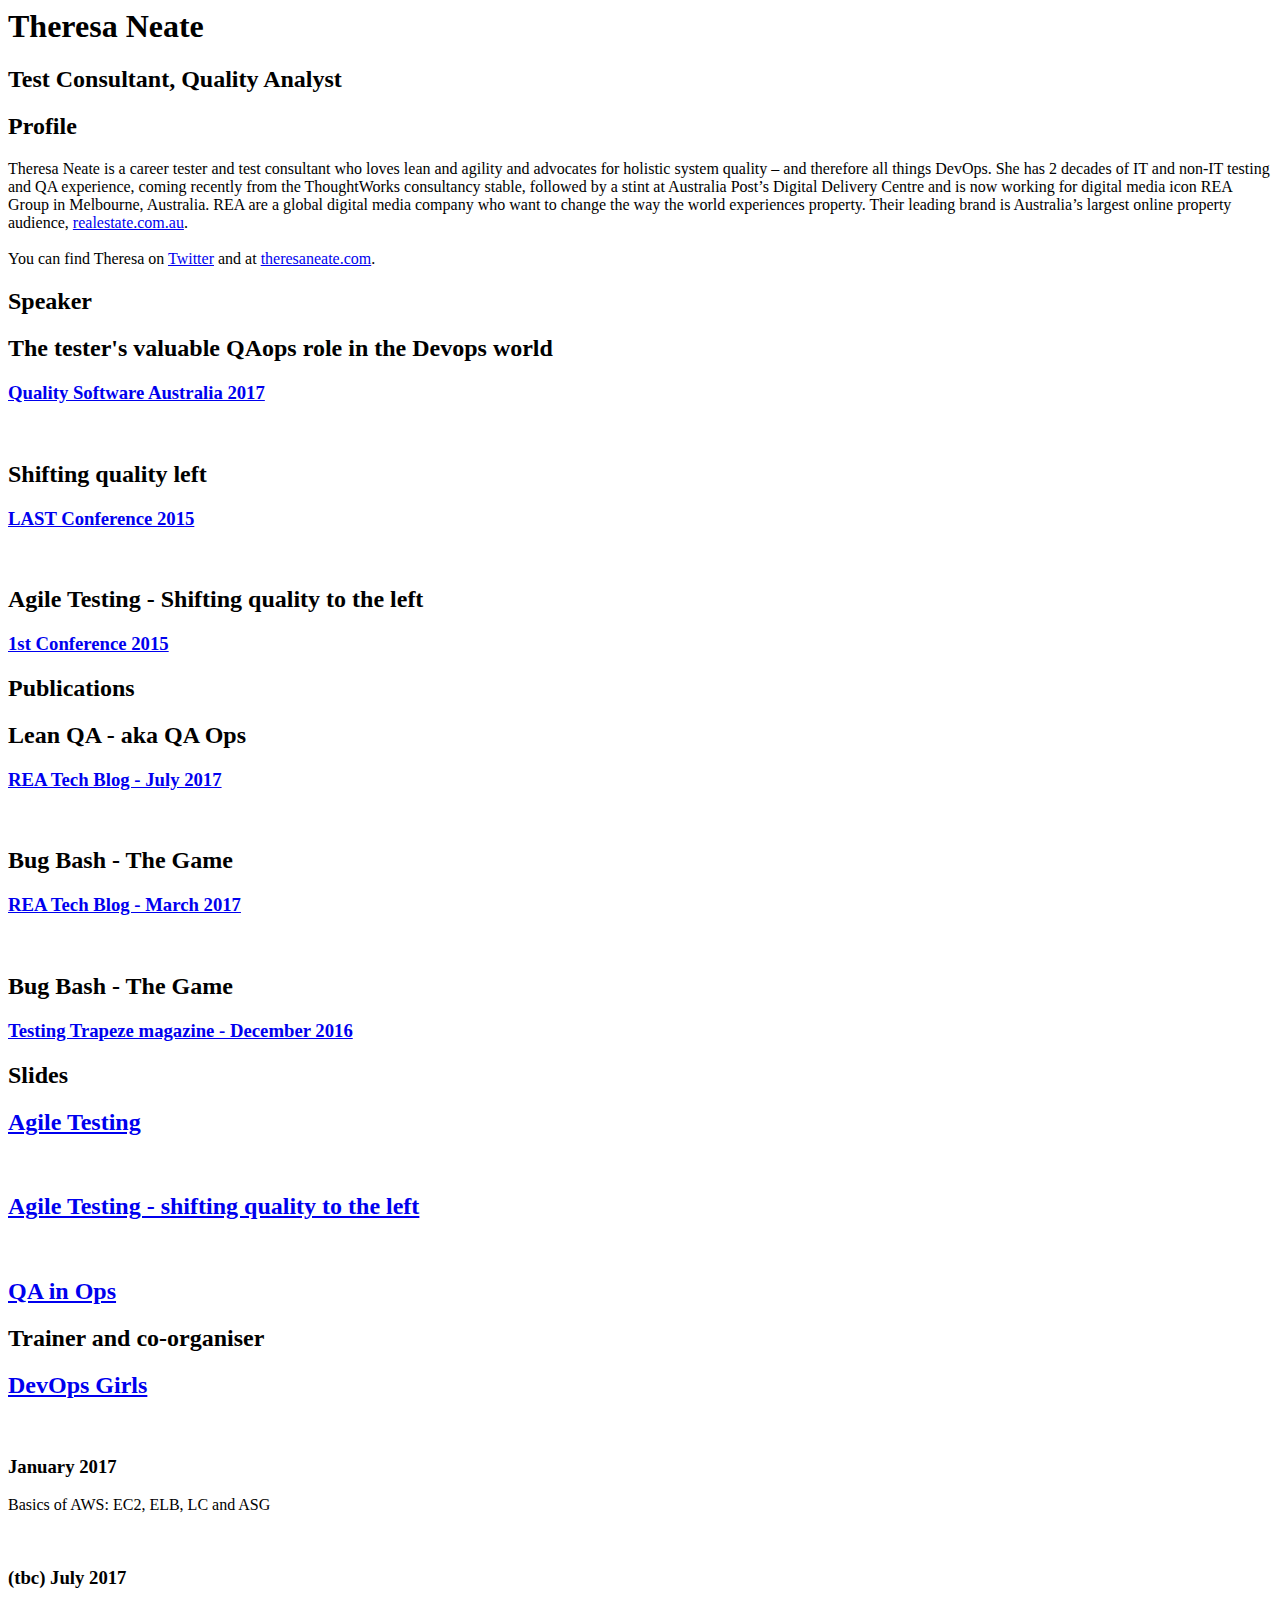
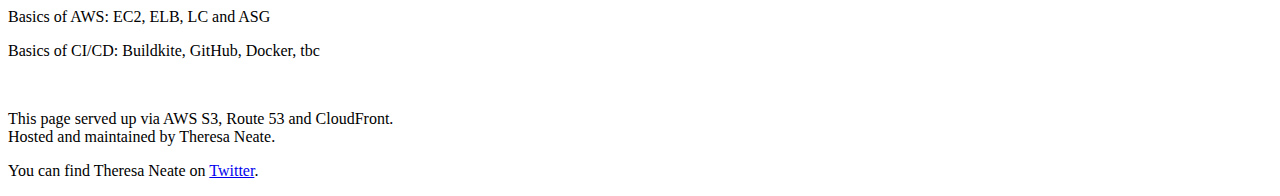
==== index.html @ e25dcf47 "Adding QAOPS LeanQA blog post" ====
<html>

<head>
<meta name="viewport" content="width=device-width, initial-scale=1, maximum-scale=1, minimum-scale=1″ />
<meta charset="UTF-8">
	<title>Theresa Neate | Test Consultant, Quality Analyst</title>
	<meta http-equiv="content-type" content="text/html; charset=utf-8" />
	<meta name="keywords" content="" />
	<meta name="description" content="" />
	<link rel="stylesheet" type="text/css" href="http://yui.yahooapis.com/2.7.0/build/reset-fonts-grids/reset-fonts-grids.css" media="all" />
	<link rel="stylesheet" type="text/css" href="resume.css" media="all" />
</head>
<body>
<div id="doc2" class="yui-t7">
	<div id="inner">
		<div id="hd">
			<div class="yui-gc">
				<div class="yui-u first">
					<h1>Theresa Neate</h1>
					<h2>Test Consultant, Quality Analyst</h2>
				</div>
				<div class="yui-u">
					<div class="contact-info">
						<h3></h3>
					</div><!--// .contact-info -->
				</div>
			</div><!--// .yui-gc -->
		</div><!--// hd -->
		<div id="bd">
			<div id="yui-main">
				<div class="yui-b">
					<div class="yui-gf">
						<div class="yui-u first">
							<h2>Profile</h2>
						</div>
						<div class="yui-u">
							<p class="enlarge">
								Theresa Neate is a career tester and test consultant who loves lean and agility and advocates for holistic system quality – and therefore all things DevOps. She has 2 decades of IT and non-IT testing and QA experience, coming recently from the ThoughtWorks consultancy stable, followed by a stint at Australia Post’s Digital Delivery Centre and is now working for digital media icon REA Group in Melbourne, Australia. REA are a global digital media company who want to change the way the world experiences property. Their leading brand is Australia’s largest online property audience, <a href="https://www.realestate.com.au" target="_blank">realestate.com.au</a>.</br> </br>You can find Theresa on <a href= "https://twitter.com/TeresitaTheresa">Twitter</a> and at <a href="http://theresaneate.com">theresaneate.com</a>.
							</p>
						</div>
					</div><!--// .yui-gf -->
					<div class="yui-gf">
						<div class="yui-u first">
							<h2>Speaker</h2>
						</div>
						<div class="yui-u">
									<h2>The tester's valuable QAops role in the Devops world </br> <a href="http://www.qualitysoftware.com.au/sessions/the-testers-valuable-qaops-role-in-the-devops-world-2/"></h2>
										<h3>Quality Software Australia 2017</a></h3></br>
									<h2>Shifting quality left</br> <a href="http://lanyrd.com/2015/lastconf/sdqcyt/"></h2>
										<h3>LAST Conference 2015</a></h3></br>
									<h2>Agile Testing - Shifting quality to the left</br> <a href="http://lanyrd.com/2015/1stconf/sdkdkc/"></h2>
										<h3>1st Conference 2015</a></h3>
							</div>
					</div><!--// .yui-gf -->

					<div class="yui-gf">
						<div class="yui-u first">
							<h2>Publications</h2>
						</div>
						<div class="yui-u">
							<h2>Lean QA - aka QA Ops<h2>
							<h3><a href="http://cms.rea.tech/lean-qa-aka-qa-ops/">REA Tech Blog - July 2017</a></h3></br>
							</ul>
						</div>
						<div class="yui-u">
							<h2>Bug Bash - The Game<h2>
							<h3><a href="http://cms.rea.tech/bug-bash-the-game/">REA Tech Blog - March 2017</a></h3></br>
							</ul>
						</div>
						<div class="yui-u">
							<h2>Bug Bash - The Game<h2>
							<h3><a href="http://www.testingtrapezemagazine.com/wp-content/uploads/2016/12/TestingTrapeze-2016-December-v2.pdf">Testing Trapeze magazine - December 2016</a></h3>
							</ul>
						</div>
						</div><!--// .yui-gf-->
					<div class="yui-gf">
						<div class="yui-u first">
							<h2>Slides</h2>
						</div><!--// .yui-u -->
						<div class="yui-u">
								<h2><a href="http://www.slideshare.net/TheresaNeate/agile-testing-first-conference-2015-melbourne-australia">Agile Testing</a></h2></br>
								<h2><a href="http://www.slideshare.net/TheresaNeate/last-conf-2015">Agile Testing - shifting quality to the left</a></h2></br>
								<h2><a href="https://docs.google.com/presentation/d/1AdP2nozfS3FjKNdsmvV9zrgn4qTET7Wb9QgyDwFyCHg/pub?start=false">QA in Ops</a></h2>
						</div><!--// .yui-u -->
					</div><!--// .yui-gf -->

					<div class="yui-gf last">
						<div class="yui-u first">
							<h2>Trainer and co-organiser</h2>
						</div>
						<div class="yui-u">
							<h2><a href = "https://twitter.com/DevOpsGirls#">DevOps Girls</a></h2>
							</br><h3>January 2017</h3>
							<p>Basics of AWS: EC2, ELB, LC and ASG</p></br>
							<h3>(tbc) July 2017</h3>
							<p>Basics of AWS: EC2, ELB, LC and ASG</p>
							<p>Basics of CI/CD: Buildkite, GitHub, Docker, tbc</p>
						</div>
					</div>

		<div id="ft">
			<br>
			<p>This page served up via AWS S3, Route 53 and CloudFront.
			</br>Hosted and maintained by Theresa Neate.</p>
			<p>You can find Theresa Neate on <a href="https://twitter.com/TeresitaTheresa">Twitter</a>.</p>
		</div><!--// footer -->
	</div><!-- // inner -->
</div><!--// doc -->
</body>
</html>
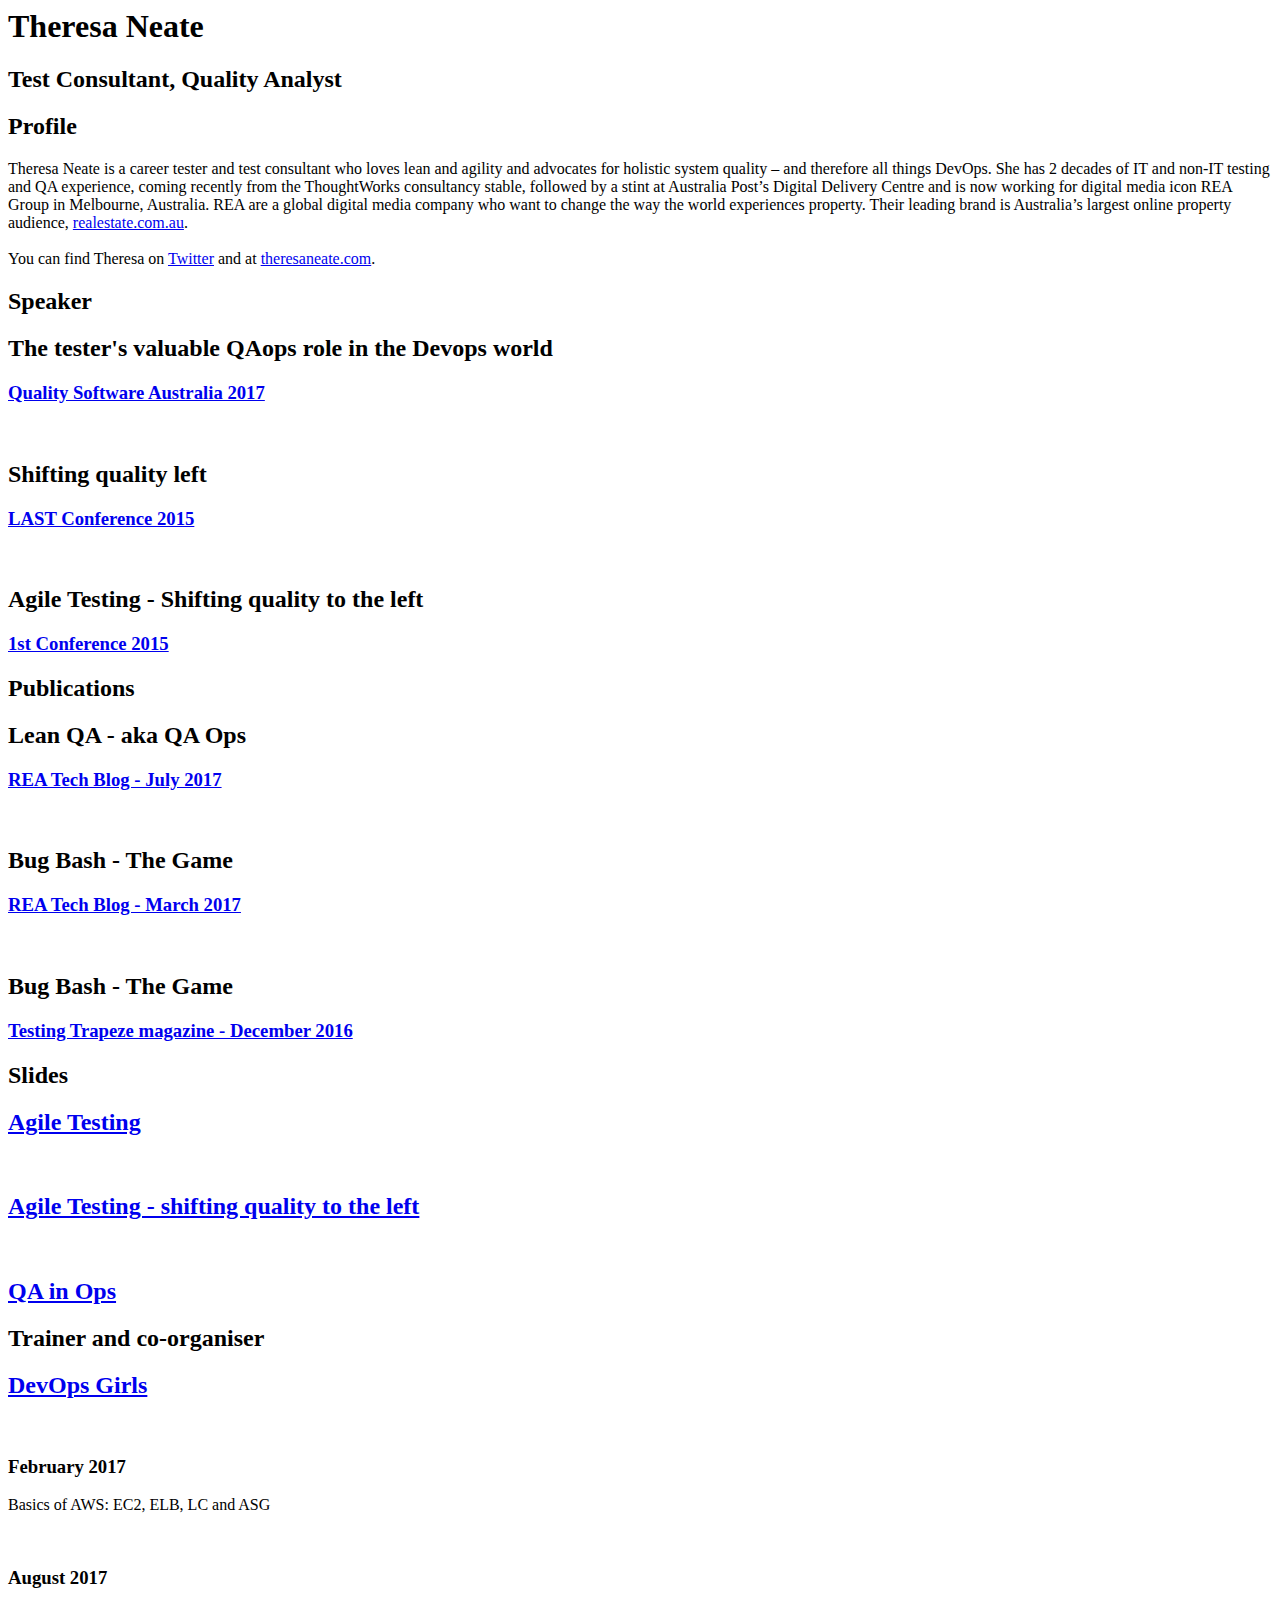
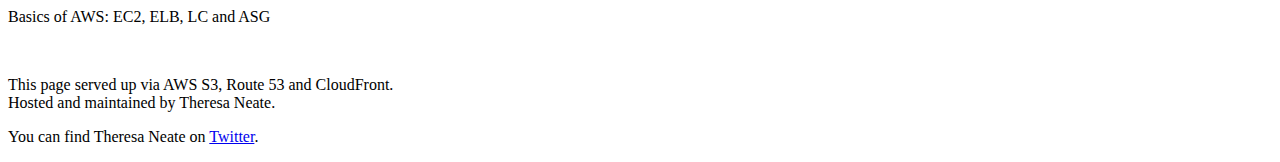
==== commit ad2f08d9: "updated index, lingering in work laptop" ====
--- a/index.html
+++ b/index.html
@@ -35,7 +35,7 @@
 						</div>
 						<div class="yui-u">
 							<p class="enlarge">
-								Theresa Neate is a career tester and test consultant who loves lean and agility and advocates for holistic system quality – and therefore all things DevOps. She has 2 decades of IT and non-IT testing and QA experience, coming recently from the ThoughtWorks consultancy stable, followed by a stint at Australia Post’s Digital Delivery Centre and is now working for digital media icon REA Group in Melbourne, Australia. REA are a global digital media company who want to change the way the world experiences property. Their leading brand is Australia’s largest online property audience, <a href="https://www.realestate.com.au" target="_blank">realestate.com.au</a>.</br> </br>You can find Theresa on <a href= "https://twitter.com/TeresitaTheresa">Twitter</a> and at <a href="http://theresaneate.com">theresaneate.com</a>.
+								Theresa Neate is a career tester and test consultant who loves lean and agility and advocates for holistic system quality – and therefore all things DevOps. She has 2 decades of IT and non-IT testing and QA experience, coming recently from the ThoughtWorks consultancy stable, followed by a stint at Australia Post’s Digital Delivery Centre and is now working for digital media icon REA Group in Melbourne, Australia. REA are a global digital media company who want to change the way the world experiences property. Their leading brand is Australia’s largest online property audience, <a href="https://www.realestate.com.au" target="_blank">realestate.com.au</a>.</br> </br>You can find Theresa on <a href= "https://twitter.com/TeresitaTheresa" target="_blank">Twitter</a> and at <a href="http://theresaneate.com" target="_blank">theresaneate.com</a>.
 							</p>
 						</div>
 					</div><!--// .yui-gf -->
@@ -44,11 +44,11 @@
 							<h2>Speaker</h2>
 						</div>
 						<div class="yui-u">
-									<h2>The tester's valuable QAops role in the Devops world </br> <a href="http://www.qualitysoftware.com.au/sessions/the-testers-valuable-qaops-role-in-the-devops-world-2/"></h2>
+									<h2>The tester's valuable QAops role in the Devops world </br> <a href="http://www.qualitysoftware.com.au/sessions/the-testers-valuable-qaops-role-in-the-devops-world-2/" target="_blank"></h2>
 										<h3>Quality Software Australia 2017</a></h3></br>
-									<h2>Shifting quality left</br> <a href="http://lanyrd.com/2015/lastconf/sdqcyt/"></h2>
+									<h2>Shifting quality left</br> <a href="http://lanyrd.com/2015/lastconf/sdqcyt/" target="_blank"></h2>
 										<h3>LAST Conference 2015</a></h3></br>
-									<h2>Agile Testing - Shifting quality to the left</br> <a href="http://lanyrd.com/2015/1stconf/sdkdkc/"></h2>
+									<h2>Agile Testing - Shifting quality to the left</br> <a href="http://lanyrd.com/2015/1stconf/sdkdkc/" target="_blank"></h2>
 										<h3>1st Conference 2015</a></h3>
 							</div>
 					</div><!--// .yui-gf -->
@@ -59,17 +59,17 @@
 						</div>
 						<div class="yui-u">
 							<h2>Lean QA - aka QA Ops<h2>
-							<h3><a href="http://cms.rea.tech/lean-qa-aka-qa-ops/">REA Tech Blog - July 2017</a></h3></br>
+							<h3><a href="http://rea.tech/lean-qa-aka-qa-ops/" target="_blank">REA Tech Blog - July 2017</a></h3></br>
 							</ul>
 						</div>
 						<div class="yui-u">
 							<h2>Bug Bash - The Game<h2>
-							<h3><a href="http://cms.rea.tech/bug-bash-the-game/">REA Tech Blog - March 2017</a></h3></br>
+							<h3><a href="http://rea.tech/bug-bash-the-game/" target="_blank">REA Tech Blog - March 2017</a></h3></br>
 							</ul>
 						</div>
 						<div class="yui-u">
 							<h2>Bug Bash - The Game<h2>
-							<h3><a href="http://www.testingtrapezemagazine.com/wp-content/uploads/2016/12/TestingTrapeze-2016-December-v2.pdf">Testing Trapeze magazine - December 2016</a></h3>
+							<h3><a href="http://www.testingtrapezemagazine.com/wp-content/uploads/2016/12/TestingTrapeze-2016-December-v2.pdf" target="_blank">Testing Trapeze magazine - December 2016</a></h3>
 							</ul>
 						</div>
 						</div><!--// .yui-gf-->
@@ -78,9 +78,9 @@
 							<h2>Slides</h2>
 						</div><!--// .yui-u -->
 						<div class="yui-u">
-								<h2><a href="http://www.slideshare.net/TheresaNeate/agile-testing-first-conference-2015-melbourne-australia">Agile Testing</a></h2></br>
-								<h2><a href="http://www.slideshare.net/TheresaNeate/last-conf-2015">Agile Testing - shifting quality to the left</a></h2></br>
-								<h2><a href="https://docs.google.com/presentation/d/1AdP2nozfS3FjKNdsmvV9zrgn4qTET7Wb9QgyDwFyCHg/pub?start=false">QA in Ops</a></h2>
+								<h2><a href="http://www.slideshare.net/TheresaNeate/agile-testing-first-conference-2015-melbourne-australia" target="_blank">Agile Testing</a></h2></br>
+								<h2><a href="http://www.slideshare.net/TheresaNeate/last-conf-2015" target="_blank">Agile Testing - shifting quality to the left</a></h2></br>
+								<h2><a href="https://docs.google.com/presentation/d/1AdP2nozfS3FjKNdsmvV9zrgn4qTET7Wb9QgyDwFyCHg/pub?start=false" target="_blank">QA in Ops</a></h2>
 						</div><!--// .yui-u -->
 					</div><!--// .yui-gf -->
 
@@ -89,12 +89,11 @@
 							<h2>Trainer and co-organiser</h2>
 						</div>
 						<div class="yui-u">
-							<h2><a href = "https://twitter.com/DevOpsGirls#">DevOps Girls</a></h2>
-							</br><h3>January 2017</h3>
+							<h2><a href = "https://twitter.com/DevOpsGirls#" target="_blank">DevOps Girls</a></h2>
+						</br><h3>February 2017</h3>
 							<p>Basics of AWS: EC2, ELB, LC and ASG</p></br>
-							<h3>(tbc) July 2017</h3>
+							<h3>August 2017</h3>
 							<p>Basics of AWS: EC2, ELB, LC and ASG</p>
-							<p>Basics of CI/CD: Buildkite, GitHub, Docker, tbc</p>
 						</div>
 					</div>
 
@@ -102,7 +101,7 @@
 			<br>
 			<p>This page served up via AWS S3, Route 53 and CloudFront.
 			</br>Hosted and maintained by Theresa Neate.</p>
-			<p>You can find Theresa Neate on <a href="https://twitter.com/TeresitaTheresa">Twitter</a>.</p>
+			<p>You can find Theresa Neate on <a href="https://twitter.com/TeresitaTheresa" target="_blank">Twitter</a>.</p>
 		</div><!--// footer -->
 	</div><!-- // inner -->
 </div><!--// doc -->
